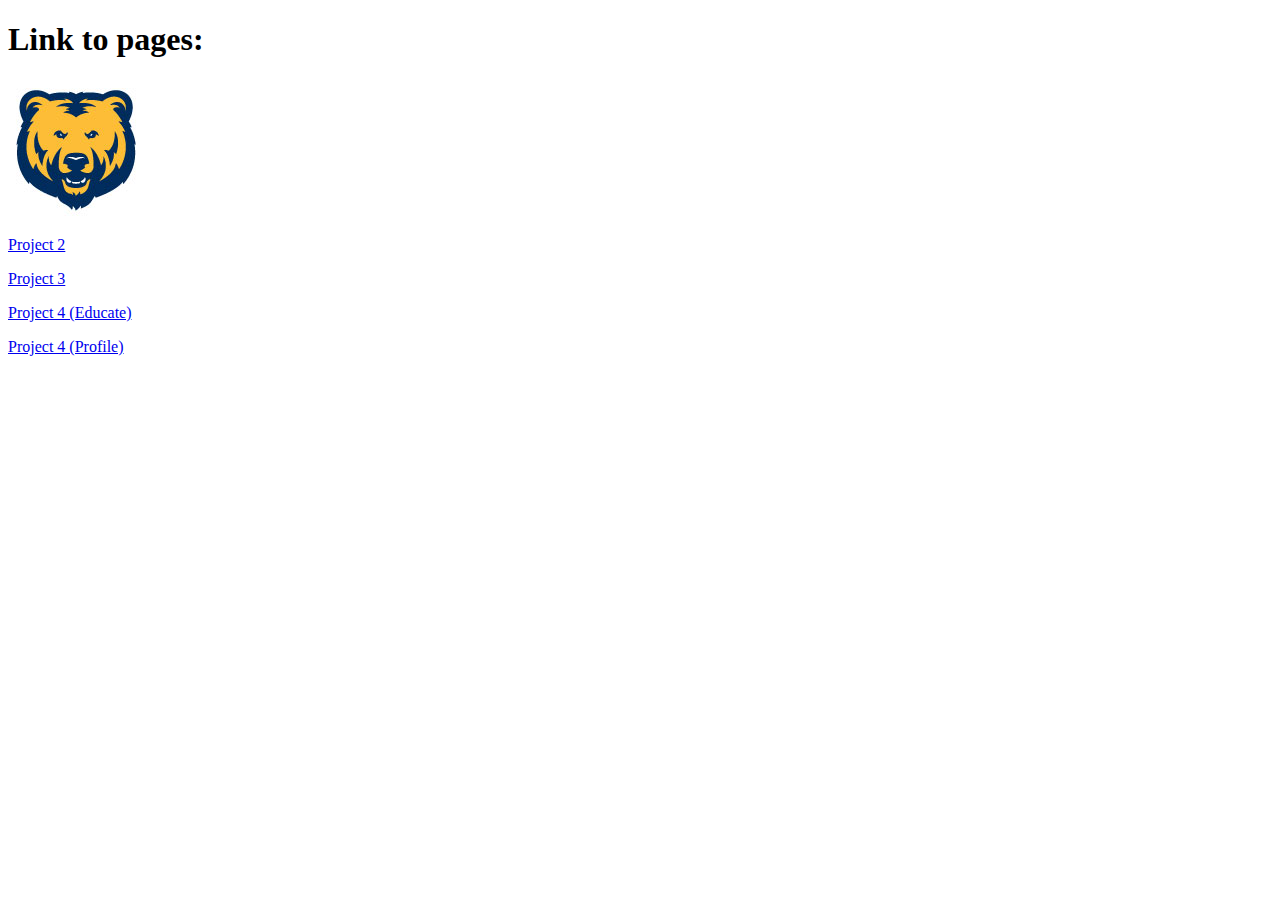
==== index.html @ 90b504d1 "Update index.html" ====
<!DOCTYPE html>
<html lang = "en">
  <head>
    <meta charset = "UTF-8 ">
    <title>Index</title>
    <style>
    
    </style>
  </head>
  <body>
    <h1>Link to pages: </h1>
    <img src="03_UNC_BearMascot.jpg" alt="UNC Mascot">
    <p><a href = "https://mariam-torres.github.io/inspire.html"> Project 2 </a></p>
    <p><a href = "https://mariam-torres.github.io/AmuseMe.html"> Project 3 </a></p>
    <p><a href = "https://mariam-torres.github.io/educate.html">Project 4 (Educate)</a></p>
    <p><a href = "https://mariam-torres.github.io/profile.html">Project 4 (Profile)</a></p>
  </body>
</html>
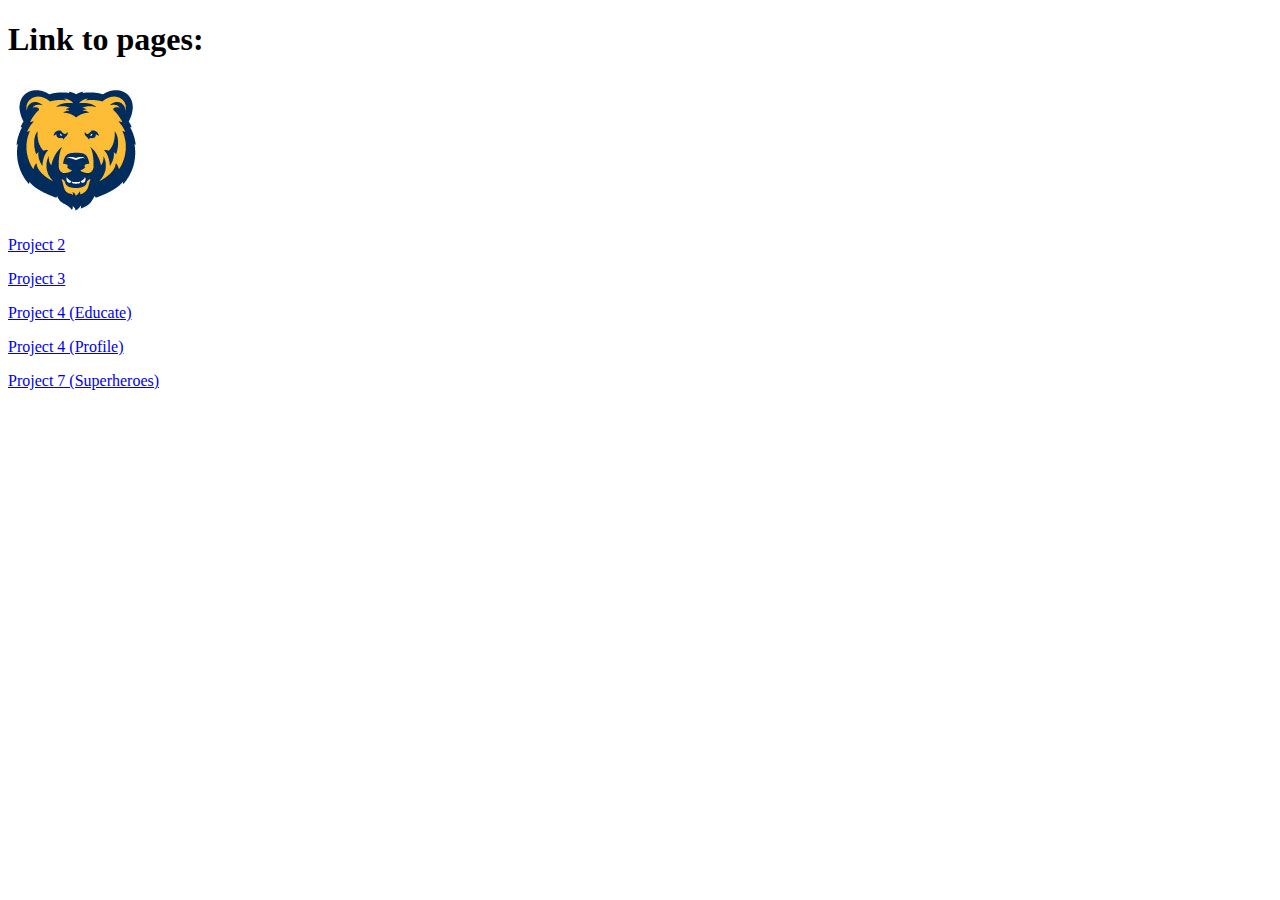
==== commit cac787b6: "Update index.html" ====
--- a/index.html
+++ b/index.html
@@ -1,7 +1,7 @@
 <!DOCTYPE html>
 <html lang = "en">
   <head>
-    <meta charset = "UTF-8 ">
+    <meta charset = "UTF-8">
     <title>Index</title>
     <style>
     
@@ -9,10 +9,11 @@
   </head>
   <body>
     <h1>Link to pages: </h1>
-    <img src="03_UNC_BearMascot.jpg" alt="UNC Mascot">
+    <img src="images/03_UNC_BearMascot.jpg" alt="UNC Mascot">
     <p><a href = "https://mariam-torres.github.io/inspire.html"> Project 2 </a></p>
-    <p><a href = "https://mariam-torres.github.io/AmuseMe.html"> Project 3 </a></p>
+    <p><a href = "https://mariam-torres.github.io/amuse.html"> Project 3 </a></p>
     <p><a href = "https://mariam-torres.github.io/educate.html">Project 4 (Educate)</a></p>
     <p><a href = "https://mariam-torres.github.io/profile.html">Project 4 (Profile)</a></p>
+    <p><a href = "https://mariam-torres.github.io/superhero.html">Project 7 (Superheroes)</a></p>
   </body>
 </html>
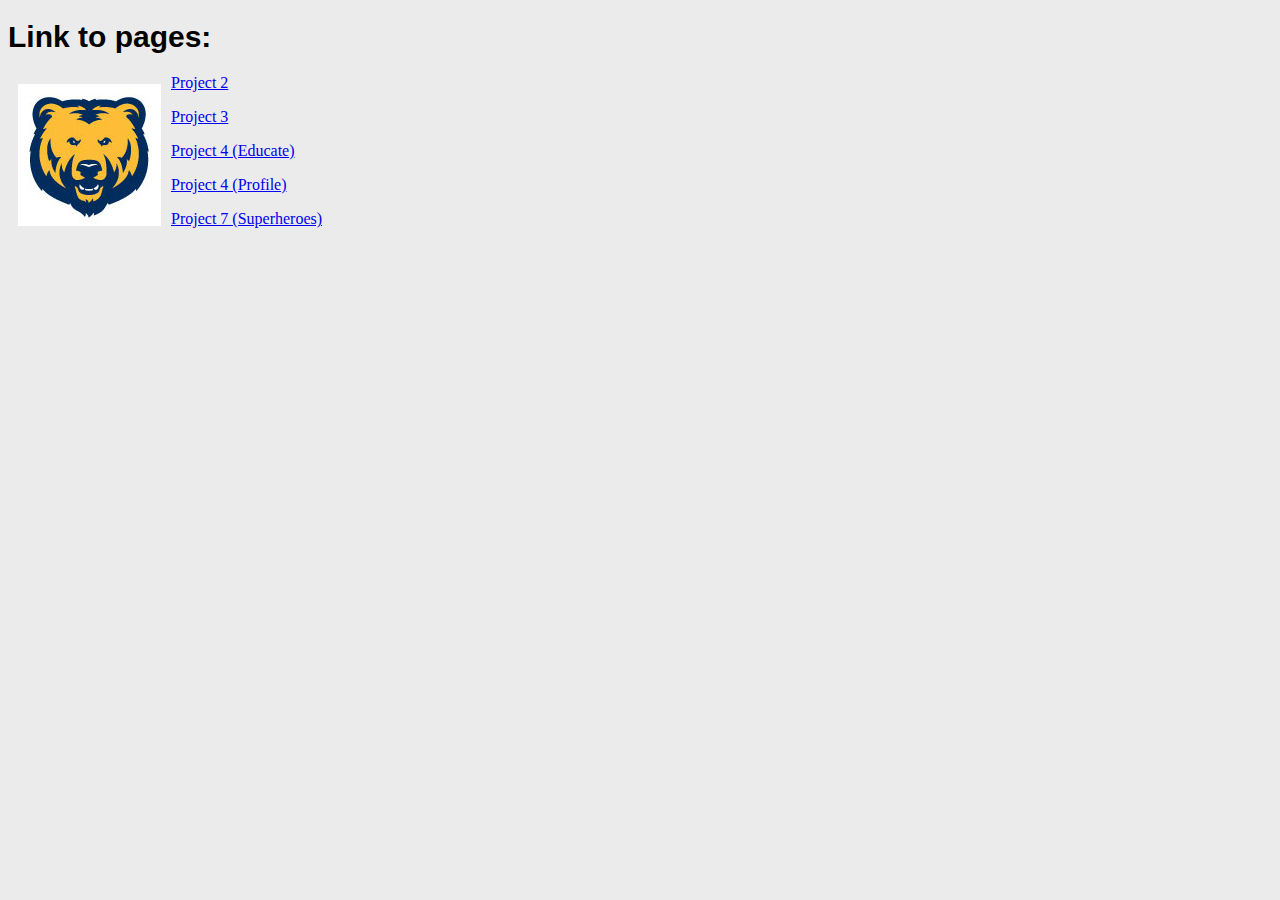
==== commit 7722e6b3: "Update index.html" ====
--- a/index.html
+++ b/index.html
@@ -3,6 +3,7 @@
   <head>
     <meta charset = "UTF-8">
     <title>Index</title>
+    <link rel="stylesheet" href="css/main.css">
     <style>
     
     </style>
--- a/css/main.css
+++ b/css/main.css
@@ -0,0 +1,13 @@
+body{
+  background-color: #ebebeb;
+}
+img{
+  float: left;
+  border: 3px solid white;
+  margin: 10px;
+  padding; 10px;
+}
+h1{
+  font-family: sans-serif;
+  font-size: 30px;
+}
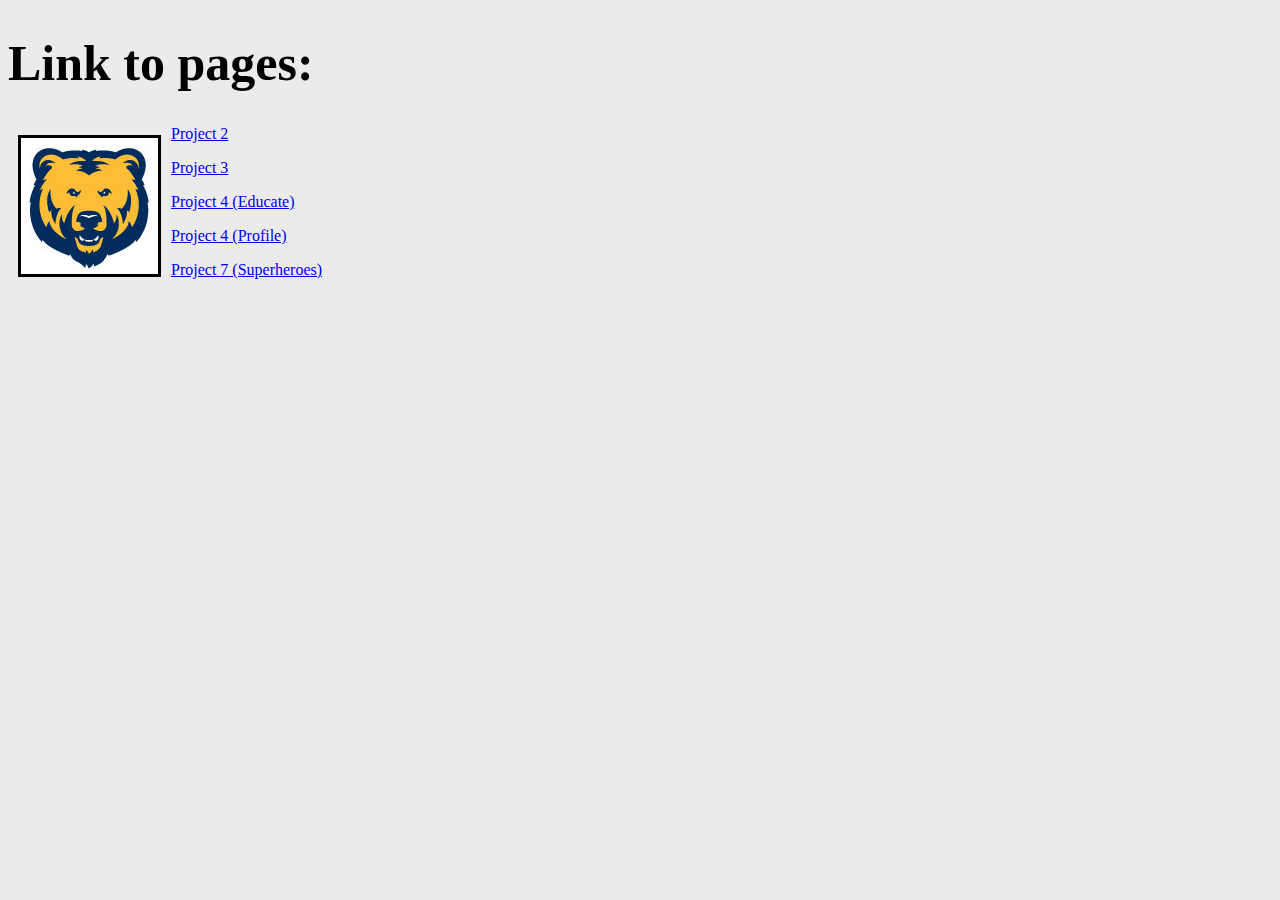
==== commit 52970cb4: "Update index.html" ====
--- a/index.html
+++ b/index.html
@@ -4,6 +4,7 @@
     <meta charset = "UTF-8">
     <title>Index</title>
     <link rel="stylesheet" href="css/main.css">
+    <meta name="viewport" content="width=device-width, initial-scale=1">
     <style>
     
     </style>
--- a/css/main.css
+++ b/css/main.css
@@ -1,13 +1,13 @@
 body{
-  background-color: #ebebeb;
+  background-color:  #ebebeb;
 }
 img{
   float: left;
-  border: 3px solid white;
+  border: 3px solid black;
   margin: 10px;
   padding; 10px;
 }
 h1{
-  font-family: sans-serif;
-  font-size: 30px;
+  font-family: Times New Roman;
+  font-size: 50px;
 }
